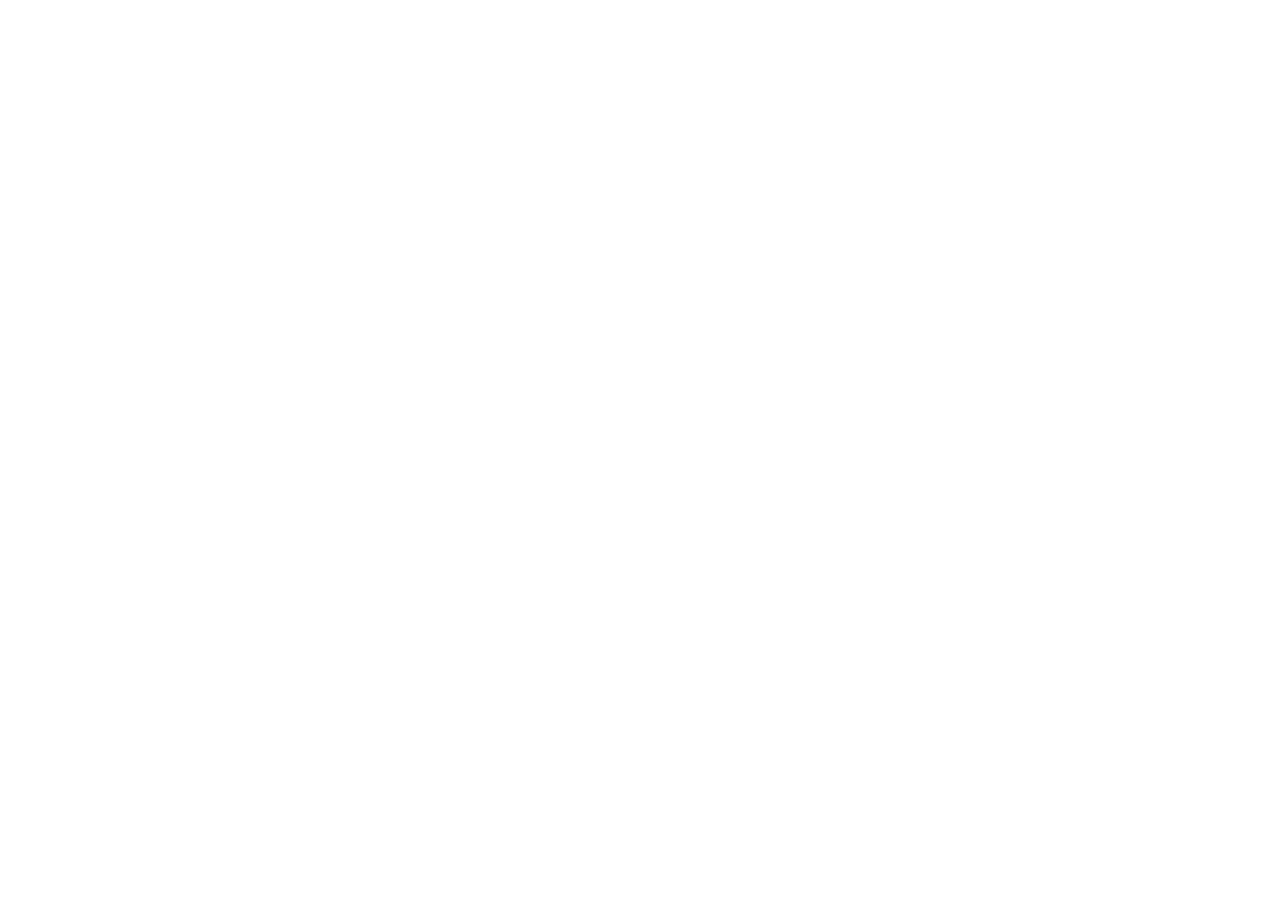
==== index.html @ a393df9e "initialized" ====
<!DOCTYPE html>
<html>
  <head>
    <meta charset="utf-8">
    <title>Gear Talk Tracker</title>
  </head>
  <body>
    <script src="bower_components/underscore/underscore.js" charset="utf-8"></script>
    <script src="bower_components/jquery/dist/jquery.js" charset="utf-8"></script>
  <script src="main.js" charset="utf-8"></script>
  </body>
</html>
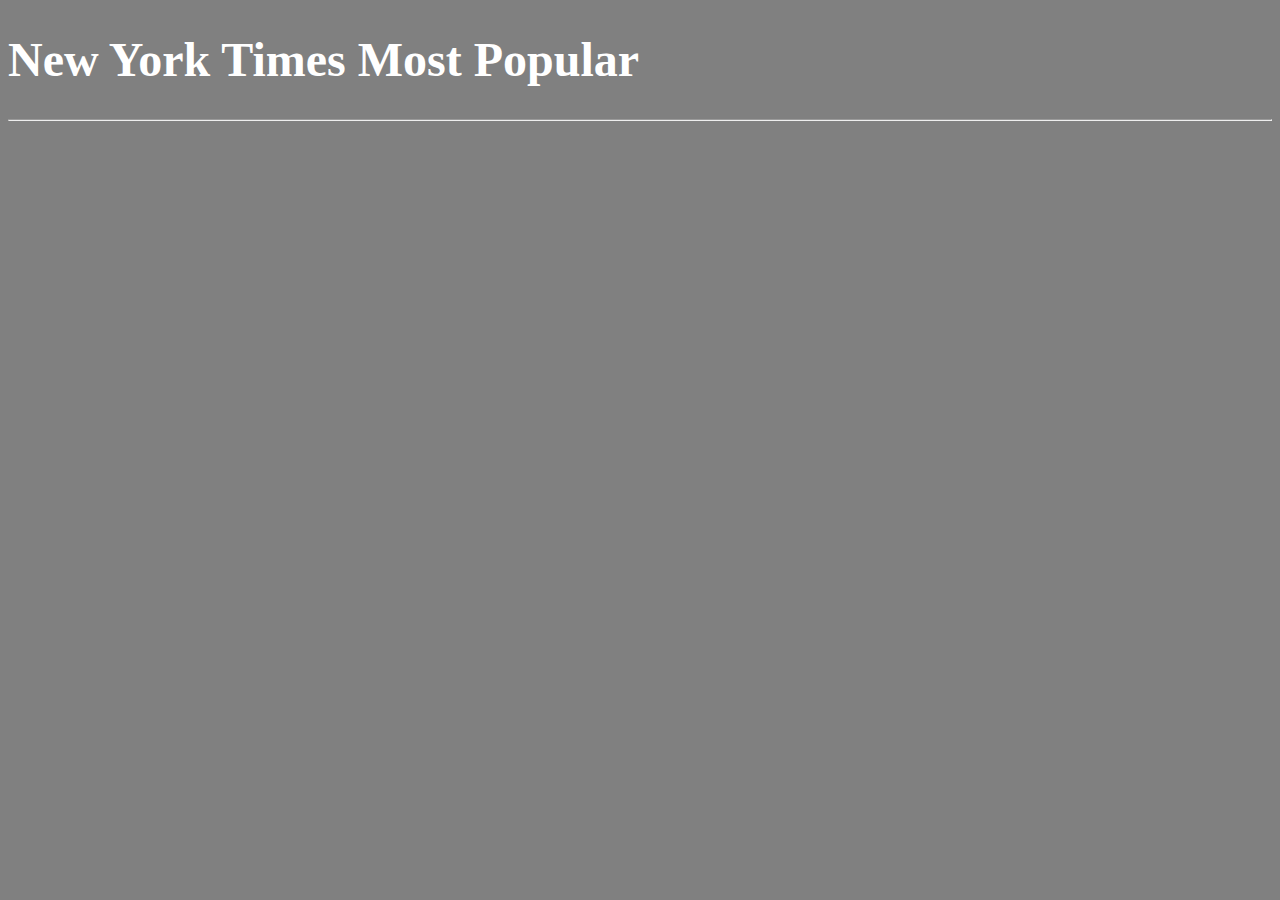
==== commit 8bfbda80: "titles pics descriptions" ====
--- a/index.html
+++ b/index.html
@@ -2,9 +2,14 @@
 <html>
   <head>
     <meta charset="utf-8">
-    <title>Gear Talk Tracker</title>
+    <title>News Stand</title>
+    <link rel="stylesheet" href="style.css">
   </head>
   <body>
+    <h1>New York Times Most Popular</h1>
+    <hr>
+    <ul class="display"></ul>
+    <script type="text/javascript" src="templates.js"></script>
     <script src="bower_components/underscore/underscore.js" charset="utf-8"></script>
     <script src="bower_components/jquery/dist/jquery.js" charset="utf-8"></script>
   <script src="main.js" charset="utf-8"></script>
--- a/style.css
+++ b/style.css
@@ -0,0 +1,34 @@
+body {
+  background-color: gray;
+  font-family: monospace; }
+
+h1 {
+  color: white;
+  font-size: 3em;
+  font-family: "Old English Text"; }
+
+.display {
+  width: 100%; }
+  .display li {
+    display: inline-block;
+    text-decoration: none;
+    width: 20%;
+    height: 20em;
+    margin: 5% 1%;
+    overflow: hidden;
+    background-position: center;
+    border: .5em solid white; }
+    .display li:hover p {
+      display: block; }
+    .display li h3 {
+      color: white;
+      text-shadow: 1px 1px 2px black;
+      text-align: center;
+      vertical-align: middle;
+      font-size: 2em; }
+    .display li p {
+      color: white;
+      background-color: #434343;
+      display: none;
+      transition-duration: 2s;
+      vertical-align: bottom; }
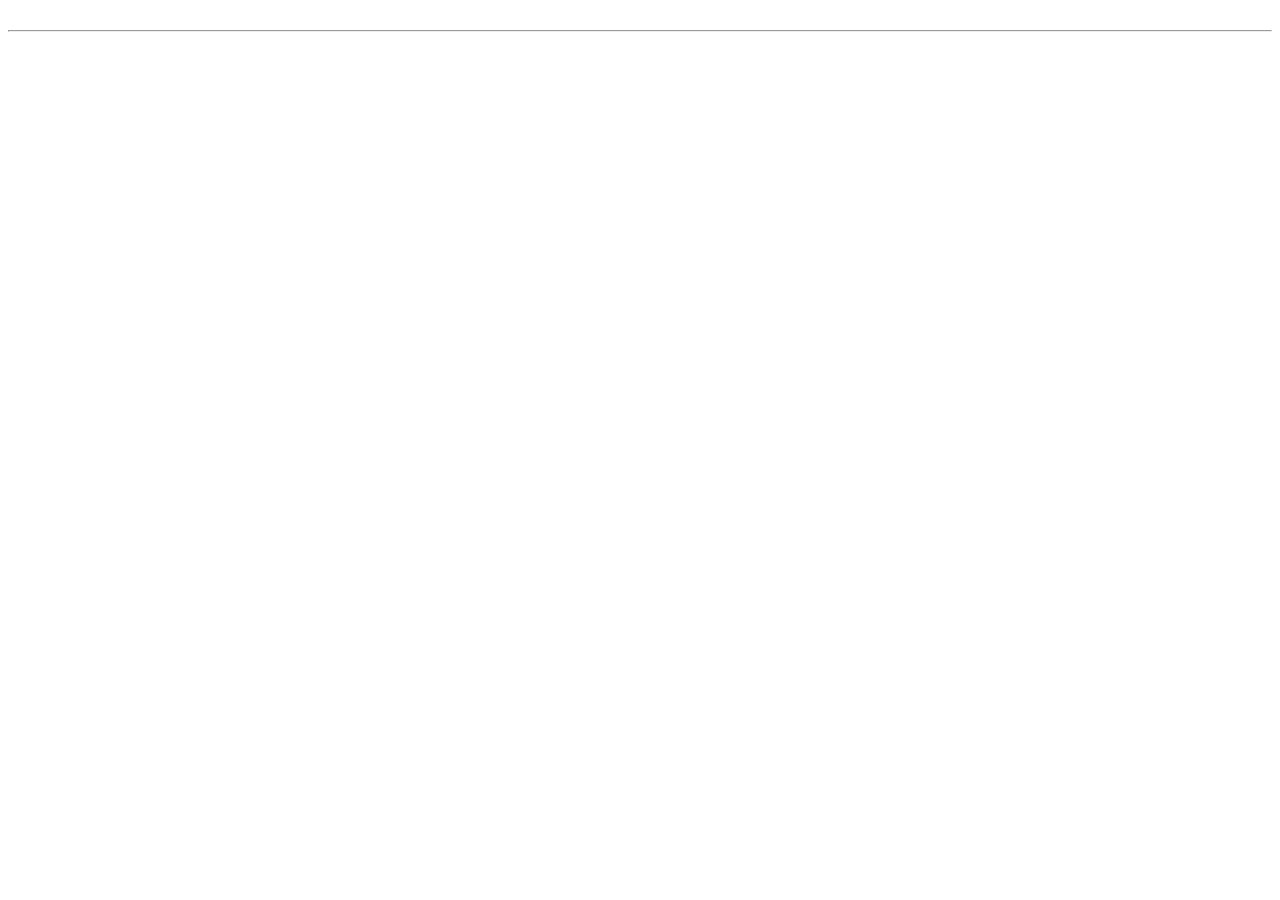
==== commit 7a9e1fad: "fully functional" ====
--- a/index.html
+++ b/index.html
@@ -3,12 +3,13 @@
   <head>
     <meta charset="utf-8">
     <title>News Stand</title>
+    <link rel="stylesheet" href="https://maxcdn.bootstrapcdn.com/font-awesome/4.4.0/css/font-awesome.min.css">
     <link rel="stylesheet" href="style.css">
   </head>
   <body>
-    <h1>New York Times Most Popular</h1>
+    <div id="Header"><img src="https://encrypted-tbn3.gstatic.com/images?q=tbn:ANd9GcSrB1KFwqbFV2Vbu8LdD_UfCrKlHQhBxUW9dXoxcCnvK7gL7QewFg" alt=""></div>
     <hr>
-    <ul class="display"></ul>
+      <ul class="display"></ul>
     <script type="text/javascript" src="templates.js"></script>
     <script src="bower_components/underscore/underscore.js" charset="utf-8"></script>
     <script src="bower_components/jquery/dist/jquery.js" charset="utf-8"></script>
--- a/style.css
+++ b/style.css
@@ -1,14 +1,28 @@
 body {
-  background-color: gray;
   font-family: monospace; }
 
-h1 {
+#Header img {
+  width: 50%;
+  margin: 0; }
+
+p {
   color: white;
-  font-size: 3em;
-  font-family: "Old English Text"; }
+  background-color: #434343;
+  display: none;
+  transition-duration: 2s;
+  vertical-align: bottom;
+  position: absolute;
+  width: 24%;
+  margin: 0 .5em 0 0;
+  border: .2em solid black;
+  font-size: 1.2em;
+  border-radius: .9em;
+  padding: 1%; }
 
 .display {
-  width: 100%; }
+  width: 100%;
+  overflow: hidden;
+  transition-duration: 1s; }
   .display li {
     display: inline-block;
     text-decoration: none;
@@ -17,18 +31,32 @@
     margin: 5% 1%;
     overflow: hidden;
     background-position: center;
-    border: .5em solid white; }
-    .display li:hover p {
-      display: block; }
-    .display li h3 {
+    border: .5em solid gray;
+    border-radius: .5em;
+    transition-duration: 1.1s;
+    text-align: center;
+    padding-top: 5%; }
+    .display li:hover {
+      width: 25%; }
+      .display li:hover p {
+        display: block; }
+    .display li a {
+      text-decoration: none;
       color: white;
       text-shadow: 1px 1px 2px black;
-      text-align: center;
-      vertical-align: middle;
       font-size: 2em; }
-    .display li p {
+
+.nav {
+  width: 100%; }
+  .nav li {
+    display: inline-block; }
+    .nav li:nth-child(1) {
+      margin-right: 90%;
+      margin-left: 1%; }
+    .nav li button {
       color: white;
-      background-color: #434343;
-      display: none;
-      transition-duration: 2s;
-      vertical-align: bottom; }
+      position: absolute;
+      margin-bottom: 5em;
+      border-radius: 2em;
+      font-size: 2em;
+      background-color: black; }
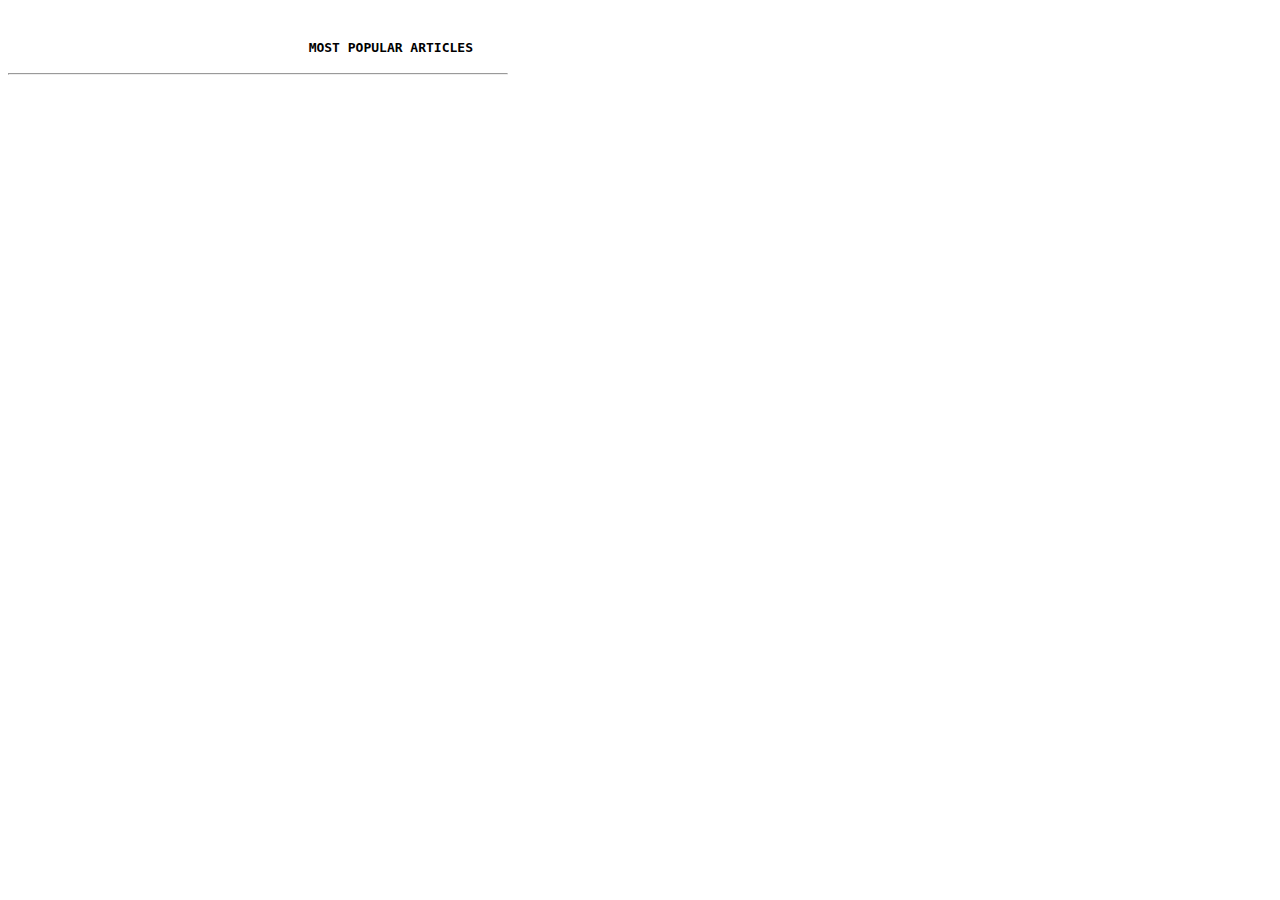
==== commit 815b7b2a: "working extension" ====
--- a/index.html
+++ b/index.html
@@ -8,9 +8,9 @@
   </head>
   <body>
     <div id="Header"><img src="https://encrypted-tbn3.gstatic.com/images?q=tbn:ANd9GcSrB1KFwqbFV2Vbu8LdD_UfCrKlHQhBxUW9dXoxcCnvK7gL7QewFg" alt=""></div>
+    <h4>MOST POPULAR ARTICLES</h4>
     <hr>
       <ul class="display"></ul>
-    <script type="text/javascript" src="templates.js"></script>
     <script src="bower_components/underscore/underscore.js" charset="utf-8"></script>
     <script src="bower_components/jquery/dist/jquery.js" charset="utf-8"></script>
   <script src="main.js" charset="utf-8"></script>
--- a/style.css
+++ b/style.css
@@ -1,50 +1,60 @@
 body {
-  font-family: monospace; }
+  font-family: monospace;
+  width: 500px; }
 
 #Header img {
   width: 50%;
-  margin: 0; }
+  margin: 0 0 0 3%; }
+
+h4 {
+  text-align: right;
+  margin-right: 7%; }
 
 p {
   color: white;
   background-color: #434343;
   display: none;
-  transition-duration: 2s;
+  transition-duration: .5s;
   vertical-align: bottom;
   position: absolute;
   width: 24%;
-  margin: 0 .5em 0 0;
+  margin: 0 2em 0 0;
   border: .2em solid black;
-  font-size: 1.2em;
+  font-size: .6em;
   border-radius: .9em;
   padding: 1%; }
 
 .display {
   width: 100%;
   overflow: hidden;
-  transition-duration: 1s; }
+  margin-right: 4em;
+  margin-left: 0; }
   .display li {
     display: inline-block;
     text-decoration: none;
-    width: 20%;
-    height: 20em;
-    margin: 5% 1%;
+    width: 80%;
+    height: 5em;
+    margin: 1% 10% 1% 0;
     overflow: hidden;
     background-position: center;
     border: .5em solid gray;
     border-radius: .5em;
-    transition-duration: 1.1s;
+    transition-duration: .8s;
     text-align: center;
     padding-top: 5%; }
     .display li:hover {
-      width: 25%; }
+      width: 90%;
+      font-size: 1em; }
       .display li:hover p {
-        display: block; }
+        display: block;
+        font-size: 1.2em;
+        text-align: left;
+        width: 80%; }
     .display li a {
       text-decoration: none;
       color: white;
       text-shadow: 1px 1px 2px black;
-      font-size: 2em; }
+      font-size: 1.5em; }
 
 .nav {
   width: 100%; }
